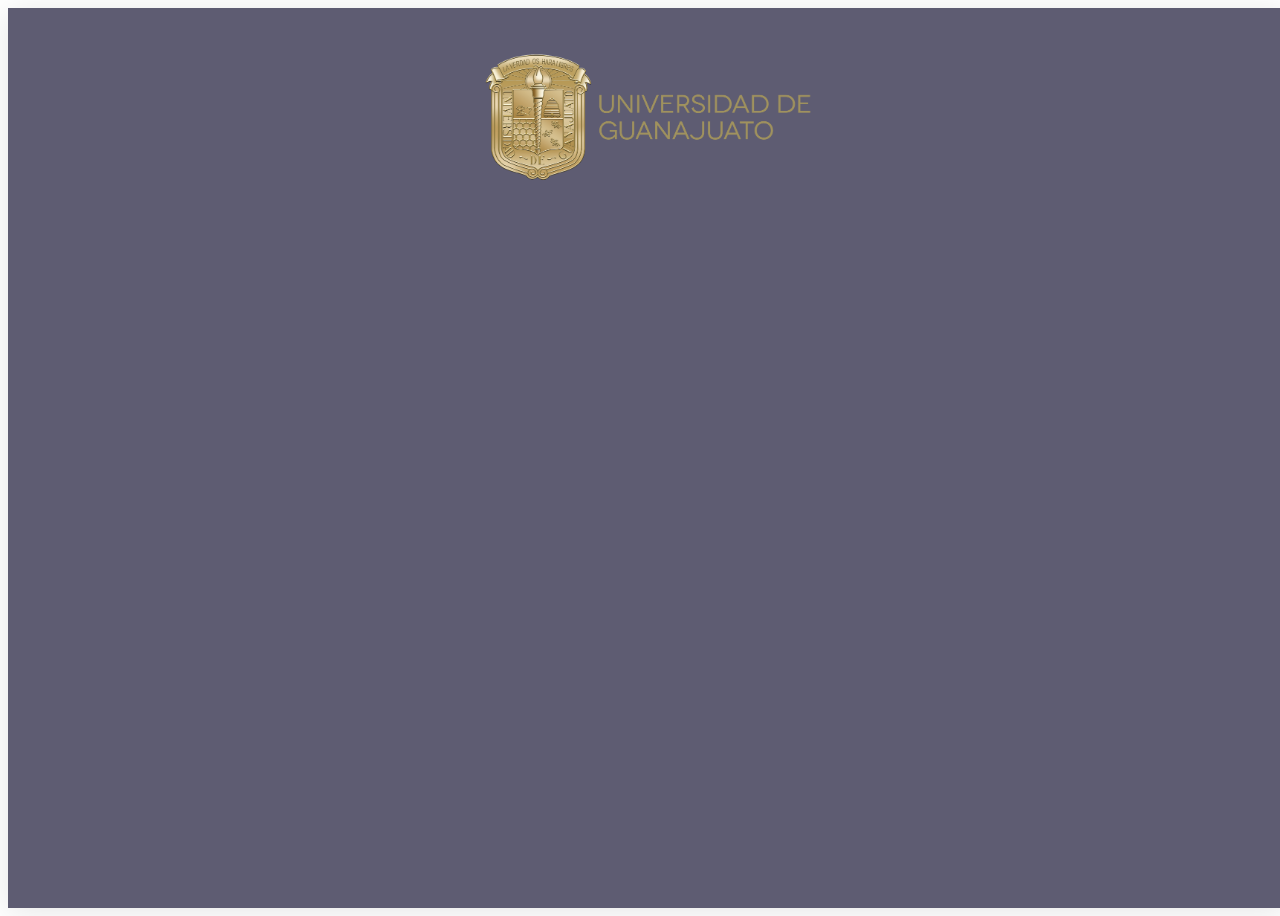
==== index.html @ bbf8f3d4 "Add files via upload" ====
<html lang="es">
<head>
    <meta charset="UTF-8">
    <meta http-equiv="X-UA-Compatible" content="IE=edge">
    <meta name="viewport" content="width=device-width, initial-scale=1.0">
    <title>Feria de la salud UG | 300 D | QR1</title>
    <link rel="shortcut icon" href="/IMG/UGTO.png" type="image/x-icon">
    <!---BOOSTRAP--->
    <!-- CSS only -->
    <link href="https://cdn.jsdelivr.net/npm/bootstrap@5.2.2/dist/css/bootstrap.min.css" rel="stylesheet" integrity="sha384-Zenh87qX5JnK2Jl0vWa8Ck2rdkQ2Bzep5IDxbcnCeuOxjzrPF/et3URy9Bv1WTRi" crossorigin="anonymous">
    <!-- JavaScript Bundle with Popper -->
    <script src="https://cdn.jsdelivr.net/npm/bootstrap@5.2.2/dist/js/bootstrap.bundle.min.js" integrity="sha384-OERcA2EqjJCMA+/3y+gxIOqMEjwtxJY7qPCqsdltbNJuaOe923+mo//f6V8Qbsw3" crossorigin="anonymous"></script>
    <link rel="stylesheet" href="https://cdn.jsdelivr.net/npm/bootstrap-icons@1.9.1/font/bootstrap-icons.css">

    <!---STYLE--->
    <link rel="stylesheet" href="style.css">
    <link rel="preconnect" href="https://fonts.googleapis.com">
    <link rel="preconnect" href="https://fonts.gstatic.com" crossorigin>
    <link href="https://fonts.googleapis.com/css2?family=Nunito&display=swap" rel="stylesheet">

    <link rel="stylesheet" href="https://cdnjs.cloudflare.com/ajax/libs/animate.css/4.1.1/animate.min.css"/>
</head>
<body>
    <section class="Body">
        <section class="Contenedor-logo-img">
          <div class="Contenedor-img">
                <img class="animate_animated animate__heartBeat" src="/IMG/Escudo-COLOR-vertical-.png" alt="">
         </div>
        </section>
    </section>
</body>
</html>
---- style.css ----
body{
    background-image: url(/IMG/Universidad_de_Guanajuato_-_Edificio_Central\,_Guanajuato_Capital\,_Guanajuato.jpg);
    background-position: center;
    background-size: cover;
    background-repeat: no-repeat;
    width: 100%;
    height: 100%;
    font-family: 'Nunito', sans-serif;
}

.Body {
    width: 100%;
    height:100%;
    background: rgba(29, 26, 58, 0.712);
    box-shadow: 0 4px 30px rgba(0, 0, 0, 0.1);
    backdrop-filter: blur(9px);
    -webkit-backdrop-filter: blur(7px);
}

.Contenedor-logo-img{
    padding-top:30px;
    margin: auto;
    text-align: center;
}

.Contenedor-img > img{
    width: 350px;
}

.Contenedor-img > h1{
    font-size: 25px;
    font-weight: bold;
    color: black;
    padding: 3px;
    background: rgba(255, 255, 255, 0.3);
    border-radius: 16px;
    backdrop-filter: blur(2.1px);
    -webkit-backdrop-filter: blur(2.1px);
    width: 40%;
    text-align: center;
    margin: auto;
}

.Consejos{
    padding: 30px;
    width: 45%;
    height: 70%;
    margin: auto;
    text-align: center;
   
}

.card{
    background: rgba(255, 255, 255, 0.3);
    border-radius: 16px;
    backdrop-filter: blur(2.1px);
    -webkit-backdrop-filter: blur(2.1px);
    border: 0%;
    color: black;
}


.card-header > .bi{
    font-weight: bolder;
    font-size: 25px;
}

.card-title{
    font-weight: 600;
}

.bi-1-circle{
    color: rgb(0, 26, 255);
}

.bi-2-circle{
    color: rgb(218, 208, 71);
}

.bi-3-circle{
    color: rgb(33, 32, 59);
}


.copy{
    color: black;
    font-weight: bolder;
}

@media (max-width: 400px) {
    .Contenedor-logo-img{
        padding-top:20px;
        text-align: center;
    }
    .Contenedor-img > img{
        width: 150px;
    }

    .Contenedor-img > h1{
        font-size: 15px;
        width: 80%;
    }

    .card{
        margin: 0%;
        padding: 0%;
    }

    .card-header{
        font-size: 13px;
    }

    .card-title{
        font-size: 12px;
    }

    .card-body{
        font-size: 10px;
    }

    .Consejos{
       width: 100%;
    }

    .copy{
        font-size: 10px;
    }

}

@media (max-width: 450px) {
    .Contenedor-logo-img{
        padding-top:20px;
        text-align: center;
    }
    .Contenedor-img > img{
        width: 150px;
    }
    
    .Contenedor-img > h1{
        font-size: 15px;
        width: 80%;
    }

    .card{
        margin: 0%;
        padding: 0%;
    }

    .card-header{
        font-size: 15px;
    }

    .card-header > .bi{
        font-weight: bolder;
        font-size: 15px;
    }

    .card-title{
        font-size: 15px;
    }

    .card-body{
        font-size: 13px;
    }

    .Consejos{
       width: 100%;
    }

    .copy{
        font-size: 10px;
    }

}

@media (max-width: 500px) {
    .Contenedor-logo-img{
        padding-top:20px;
        text-align: center;
    }
    .Contenedor-img > img{
        width: 250px;
    }

    .Contenedor-img > h1{
        font-size: 15px;
        width: 80%;
    }

    .card{
        margin: 0%;
        padding: 0%;
    }

    .Consejos{
       width: 400px;
    }
}

@media (max-width: 400px) {
    .Contenedor-logo-img{
        padding-top:20px;
        text-align: center;
    }
    .Contenedor-img > img{
        width: 150px;
    }

    .Contenedor-img > h1{
        font-size: 15px;
        width: 80%;
    }

    .card{
        margin: 0%;
        padding: 0%;
    }

    .card-header{
        font-size: 13px;
    }

    .card-title{
        font-size: 12px;
    }

    .card-body{
        font-size: 10px;
    }

    .Consejos{
       width: 100%;
    }

    .copy{
        font-size: 10px;
    }

}

@media (max-width: 360px) {
    .Contenedor-logo-img{
        padding-top:20px;
        text-align: center;
    }
    .Contenedor-img > img{
        width: 150px;
    }

    .Contenedor-img > h1{
        font-size: 10px;
        width: 80%;
    }

    .card{
        margin: 0%;
        padding: 0%;
    }

    .card-header{
        font-size: 13px;
    }

    .card-title{
        padding: 2px;
        font-size: 10px;
    }

    .card-body{
        padding: 2px;
        font-size: 10px;
    }

    .Consejos{
       width: 100%;
    }

    .copy{
        font-size: 10px;
    }

}

@media (max-width: 280px) {
    .Contenedor-logo-img{
        padding-top:20px;
        text-align: center;
    }
    .Contenedor-img > img{
        width: 150px;
    }

    .Contenedor-img > h1{
        font-size: 15px;
        width: 80%;
    }

    .card{
        margin: 0%;
        padding: 0%;
    }

    .card-header{
        font-size: 13px;
    }

    .card-title{
        font-size: 12px;
    }

    .card-body{
        font-size: 10px;
    }

    .Consejos{
       width: 100%;
    }

    .copy{
        font-size: 10px;
    }

}
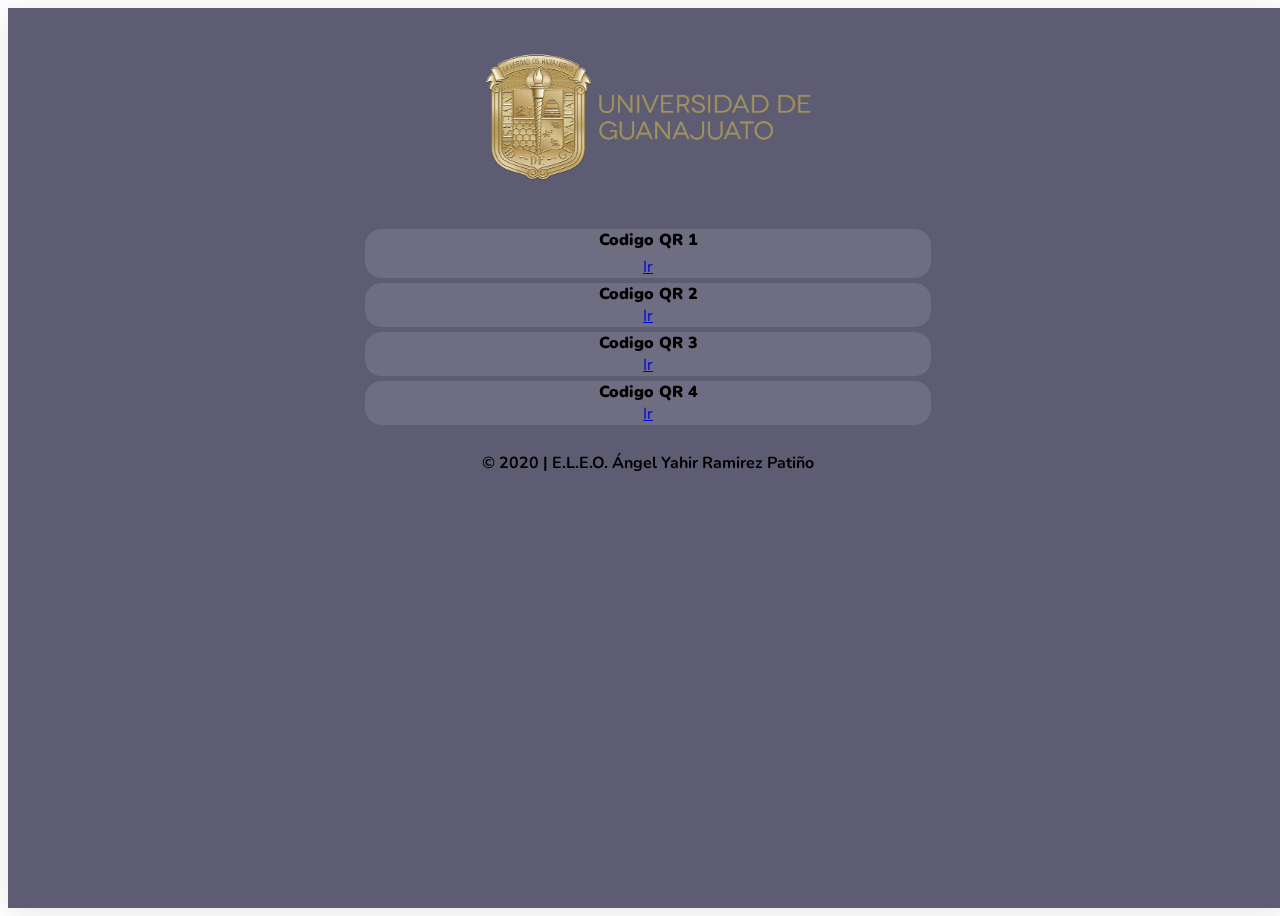
==== commit c29bc9a7: "Add files via upload" ====
--- a/index.html
+++ b/index.html
@@ -3,8 +3,8 @@
     <meta charset="UTF-8">
     <meta http-equiv="X-UA-Compatible" content="IE=edge">
     <meta name="viewport" content="width=device-width, initial-scale=1.0">
-    <title>Feria de la salud UG | 300 D | QR1</title>
-    <link rel="shortcut icon" href="/IMG/UGTO.png" type="image/x-icon">
+    <title>Feria de la salud UG | 300 D </title>
+    <link rel="shortcut icon" href="./IMG/UGTO.jpg" type="image/x-icon">
     <!---BOOSTRAP--->
     <!-- CSS only -->
     <link href="https://cdn.jsdelivr.net/npm/bootstrap@5.2.2/dist/css/bootstrap.min.css" rel="stylesheet" integrity="sha384-Zenh87qX5JnK2Jl0vWa8Ck2rdkQ2Bzep5IDxbcnCeuOxjzrPF/et3URy9Bv1WTRi" crossorigin="anonymous">
@@ -24,8 +24,46 @@
     <section class="Body">
         <section class="Contenedor-logo-img">
           <div class="Contenedor-img">
-                <img class="animate_animated animate__heartBeat" src="/IMG/Escudo-COLOR-vertical-.png" alt="">
+                <img class="animate_animated animate__heartBeat" src="./IMG/Escudo-COLOR-vertical-.png" alt="">
          </div>
+        </section>
+        <section class="Consejos">
+            <div style="margin:5px;" class="card text-center">
+                <div style="font-weight:900;" class="card-header">
+                  Codigo QR 1
+                </div>
+                <div style="margin:5px;" class="card-body">
+                  <a href="./FS-UG-QR1.html" class="btn btn-primary">Ir</a>
+                </div>
+              </div>
+              <div style="margin:5px;" class="card text-center">
+                <div style="font-weight:900;" class="card-header">
+                  Codigo QR 2
+                </div>
+                <div class="card-body">
+                  <a href="./FS-UG-QR2.html" class="btn btn-primary">Ir</a>
+                </div>
+              </div>
+              <div style="margin:5px;" class="card text-center">
+                <div style="font-weight:900;" class="card-header">
+                  Codigo QR 3
+                </div>
+                <div class="card-body">
+                  <a href="./FS-UG-QR3.html" class="btn btn-primary">Ir</a>
+                </div>
+              </div>
+              <div style="margin:5px;" class="card text-center">
+                <div style="font-weight:900;" class="card-header">
+                  Codigo QR 4
+                </div>
+                <div class="card-body">
+                  <a href="./FS-UG-QR4.html" class="btn btn-primary">Ir</a>
+                </div>
+              </div>
+              <br>
+              <div class="copy">
+                &copy; 2020 | E.L.E.O. Ángel Yahir Ramirez Patiño
+              </div>
         </section>
     </section>
 </body>
--- a/style.css
+++ b/style.css
@@ -1,5 +1,5 @@
 body{
-    background-image: url(/IMG/Universidad_de_Guanajuato_-_Edificio_Central\,_Guanajuato_Capital\,_Guanajuato.jpg);
+    background-image: url(./IMG/Universidad_de_Guanajuato_-_Edificio_Central\,_Guanajuato_Capital\,_Guanajuato.jpg);
     background-position: center;
     background-size: cover;
     background-repeat: no-repeat;
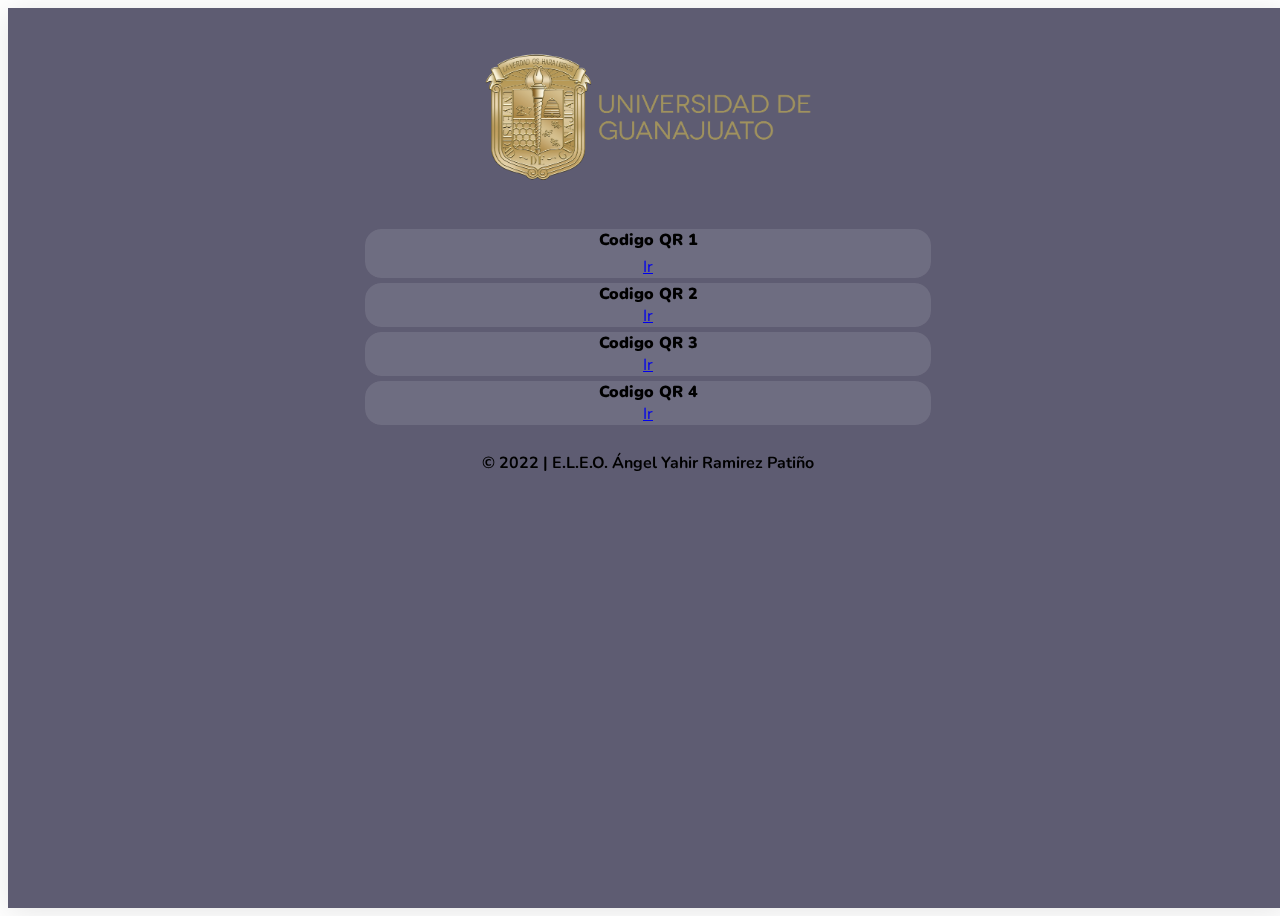
==== commit 75a5a031: "Update index.html" ====
--- a/index.html
+++ b/index.html
@@ -62,9 +62,9 @@
               </div>
               <br>
               <div class="copy">
-                &copy; 2020 | E.L.E.O. Ángel Yahir Ramirez Patiño
+                &copy; 2022 | E.L.E.O. Ángel Yahir Ramirez Patiño
               </div>
         </section>
     </section>
 </body>
-</html>+</html>
